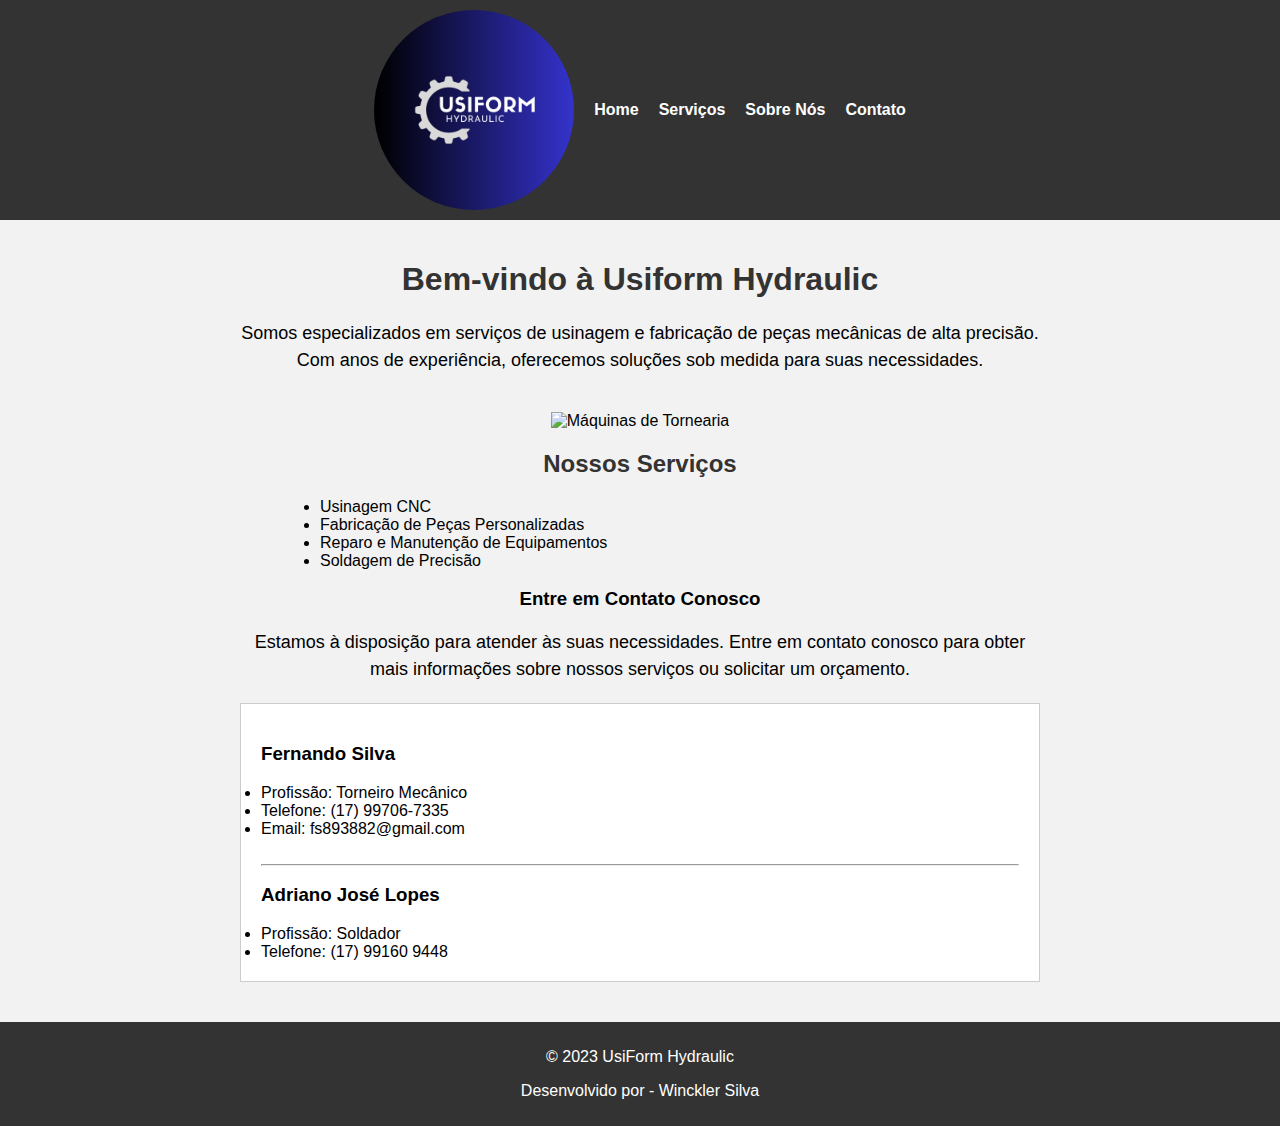
==== index.html @ 0116d645 "Começo do site UsiForm" ====
<!DOCTYPE html>
<html lang="pt-br">
<head>
    <meta charset="UTF-8">
    <title>Tornearia Mecânica</title>
    <link rel="stylesheet" type="text/css" href="estilo.css">
</head>
<body>
    <header>
        <nav>
            <div class="logo-arredondado">
                <img src="usiform.png" width="200" alt="Logotipo">
            </div>
            <a href="index.html">Home</a>
            <a href="servicos.html">Serviços</a>
            <a href="sobre.html">Sobre Nós</a>
            <a href="contato.html">Contato</a>
        </nav>
    </header>
    <div class="content">
        <h1>Bem-vindo à Usiform Hydraulic</h1>
        <p>Somos especializados em serviços de usinagem e fabricação de peças mecânicas de alta precisão. Com anos de experiência, oferecemos soluções sob medida para suas necessidades.</p>

        <img src="machinery.jpg" alt="Máquinas de Tornearia" width="500">

        <h2>Nossos Serviços</h2>
        <ul>
            <li>Usinagem CNC</li>
            <li>Fabricação de Peças Personalizadas</li>
            <li>Reparo e Manutenção de Equipamentos</li>
            <li>Soldagem de Precisão</li>
        </ul>
        <h3>Entre em Contato Conosco</h3>
        <p>Estamos à disposição para atender às suas necessidades. Entre em contato conosco para obter mais informações sobre nossos serviços ou solicitar um orçamento.</p>

        <div class="informacoes">
            <h3>Fernando Silva</h3>
            <li>Profissão: Torneiro Mecânico</li> 
            <li>Telefone: (17) 99706-7335</li>
            <li>Email: fs893882@gmail.com</li>
            <br>
            <hr>
            <h3>Adriano José Lopes</h3>
            <li>Profissão: Soldador</li>
            <li>Telefone: (17) 99160 9448</li>
        </div>

    </div>
    <footer>
        <p>&copy; 2023 UsiForm Hydraulic</p>
        <p>Desenvolvido por - Winckler Silva</p>
    </footer>
</body>
</html>
---- estilo.css ----
/* Estilos para o corpo da página */
body {
    font-family: Arial, sans-serif;
    margin: 0;
    padding: 0;
    background-color: #f2f2f2;
}

/* Estilos para o cabeçalho */
header {
    background-color: #333;
    color: #fff;
    text-align: center;
    padding: 10px 0;
}

nav {
    display: flex;
    justify-content: center;
    align-items: center;
    gap: 20px;
}

nav a {
    color: #fff;
    text-decoration: none;
    font-weight: bold;
}

/* Estilos para o conteúdo principal */
.content {
    max-width: 800px;
    margin: 0 auto;
    padding: 20px;
    text-align: center;
}

.content h1 {
    color: #333;
}

.content p {
    font-size: 18px;
    line-height: 1.5;
}

.content img {
    margin-top: 20px;
}

.content h2 {
    color: #333;
}

.content ul {
    list-style-type: disc;
    text-align: left;
    margin-left: 40px;
}

.logo-arredondado {
    width: 200px;
            height: 200px;
            border-radius: 50%; /* Arredonda completamente o logotipo */
            overflow: hidden; /* Garante que a imagem fique dentro do círculo */
}

/* Estilos para as informações (inicialmente ocultas) */
.informacoes {
    background-color: #fff;
    border: 1px solid #ccc;
    padding: 20px;
    margin-top: 20px;
    text-align: left;
}

/* Estilos para o rodapé */
footer {
    text-align: center;
    margin-top: 20px;
    padding: 10px 0;
    background-color: #333;
    color: #fff;
}
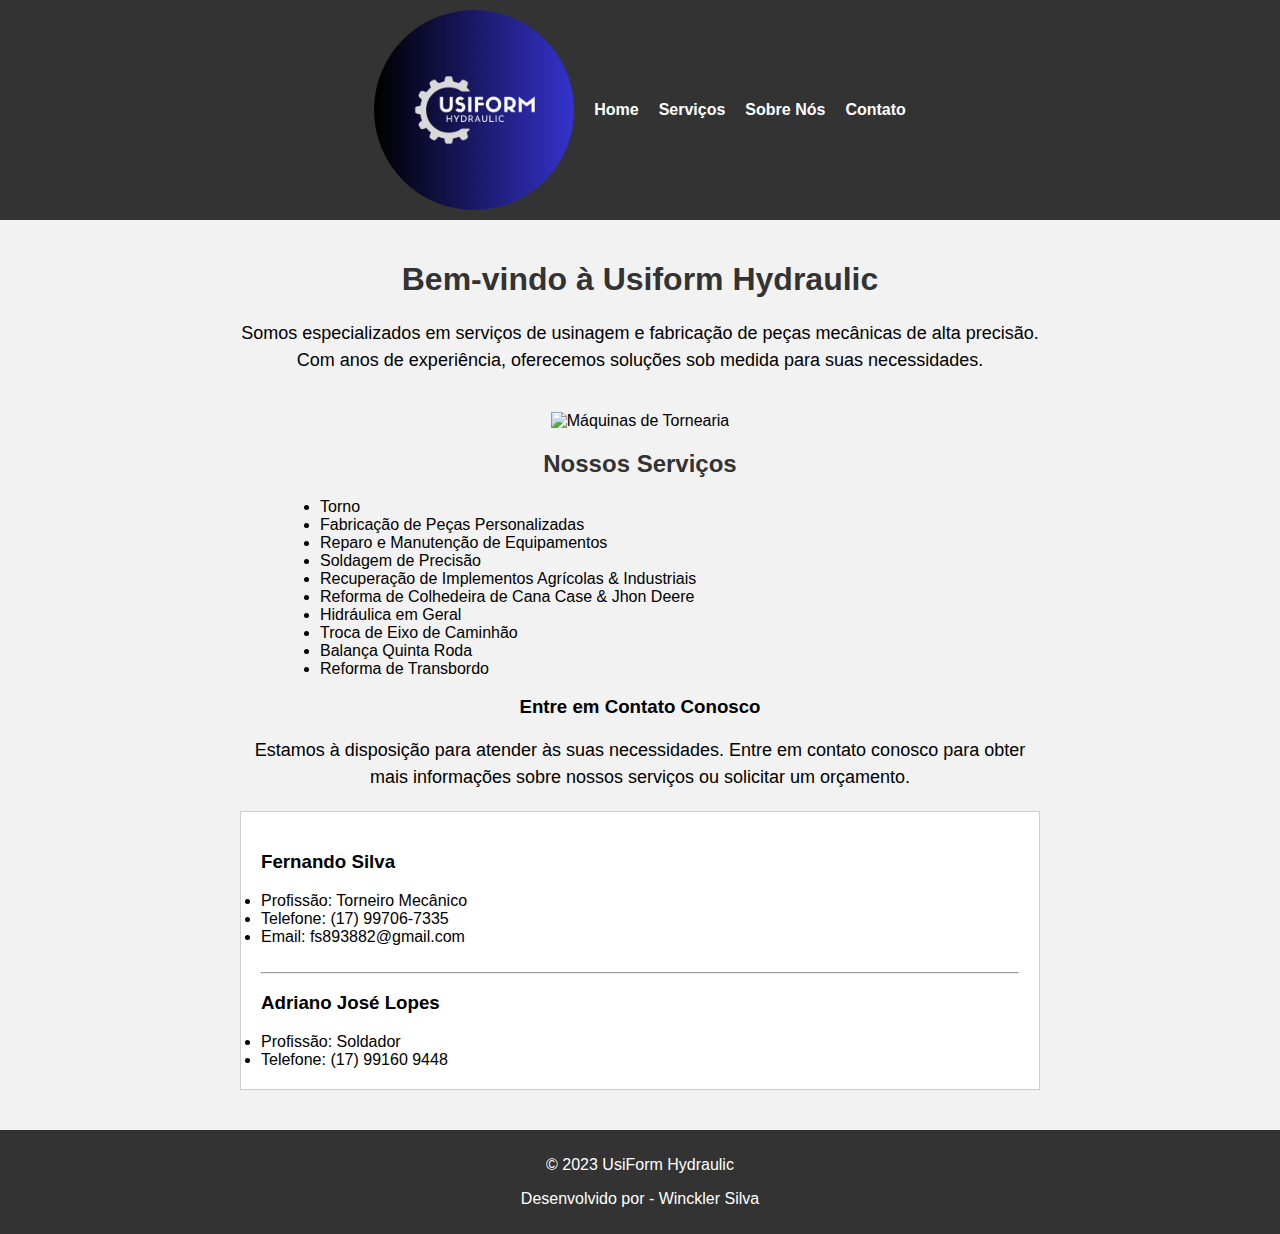
==== commit e9509727: "ajustes" ====
--- a/index.html
+++ b/index.html
@@ -25,10 +25,16 @@
 
         <h2>Nossos Serviços</h2>
         <ul>
-            <li>Usinagem CNC</li>
+            <li>Torno</li>
             <li>Fabricação de Peças Personalizadas</li>
             <li>Reparo e Manutenção de Equipamentos</li>
             <li>Soldagem de Precisão</li>
+            <li>Recuperação de Implementos Agrícolas & Industriais</li>
+            <li>Reforma de Colhedeira de Cana Case & Jhon Deere</li>
+            <li>Hidráulica em Geral</li>
+            <li>Troca de Eixo de Caminhão</li>
+            <li>Balança Quinta Roda</li>
+            <li>Reforma de Transbordo</li>
         </ul>
         <h3>Entre em Contato Conosco</h3>
         <p>Estamos à disposição para atender às suas necessidades. Entre em contato conosco para obter mais informações sobre nossos serviços ou solicitar um orçamento.</p>
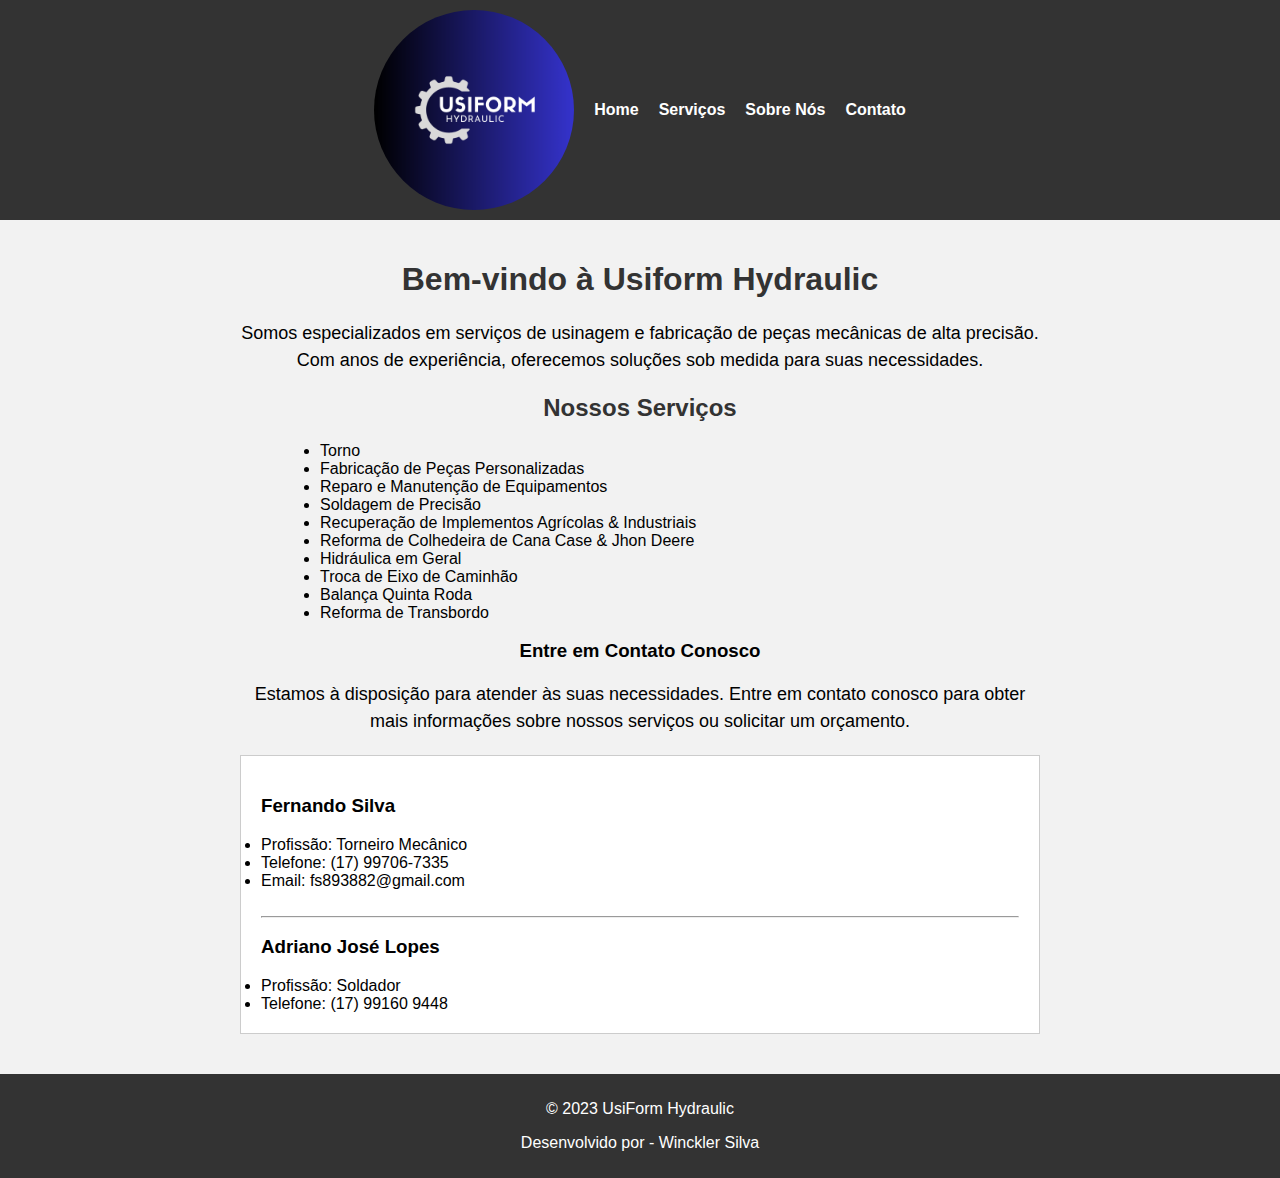
==== commit d356c4c8: "alteração" ====
--- a/index.html
+++ b/index.html
@@ -2,7 +2,7 @@
 <html lang="pt-br">
 <head>
     <meta charset="UTF-8">
-    <title>Tornearia Mecânica</title>
+    <title>UsiForm Hydraulic</title>
     <link rel="stylesheet" type="text/css" href="estilo.css">
 </head>
 <body>
@@ -20,8 +20,6 @@
     <div class="content">
         <h1>Bem-vindo à Usiform Hydraulic</h1>
         <p>Somos especializados em serviços de usinagem e fabricação de peças mecânicas de alta precisão. Com anos de experiência, oferecemos soluções sob medida para suas necessidades.</p>
-
-        <img src="machinery.jpg" alt="Máquinas de Tornearia" width="500">
 
         <h2>Nossos Serviços</h2>
         <ul>
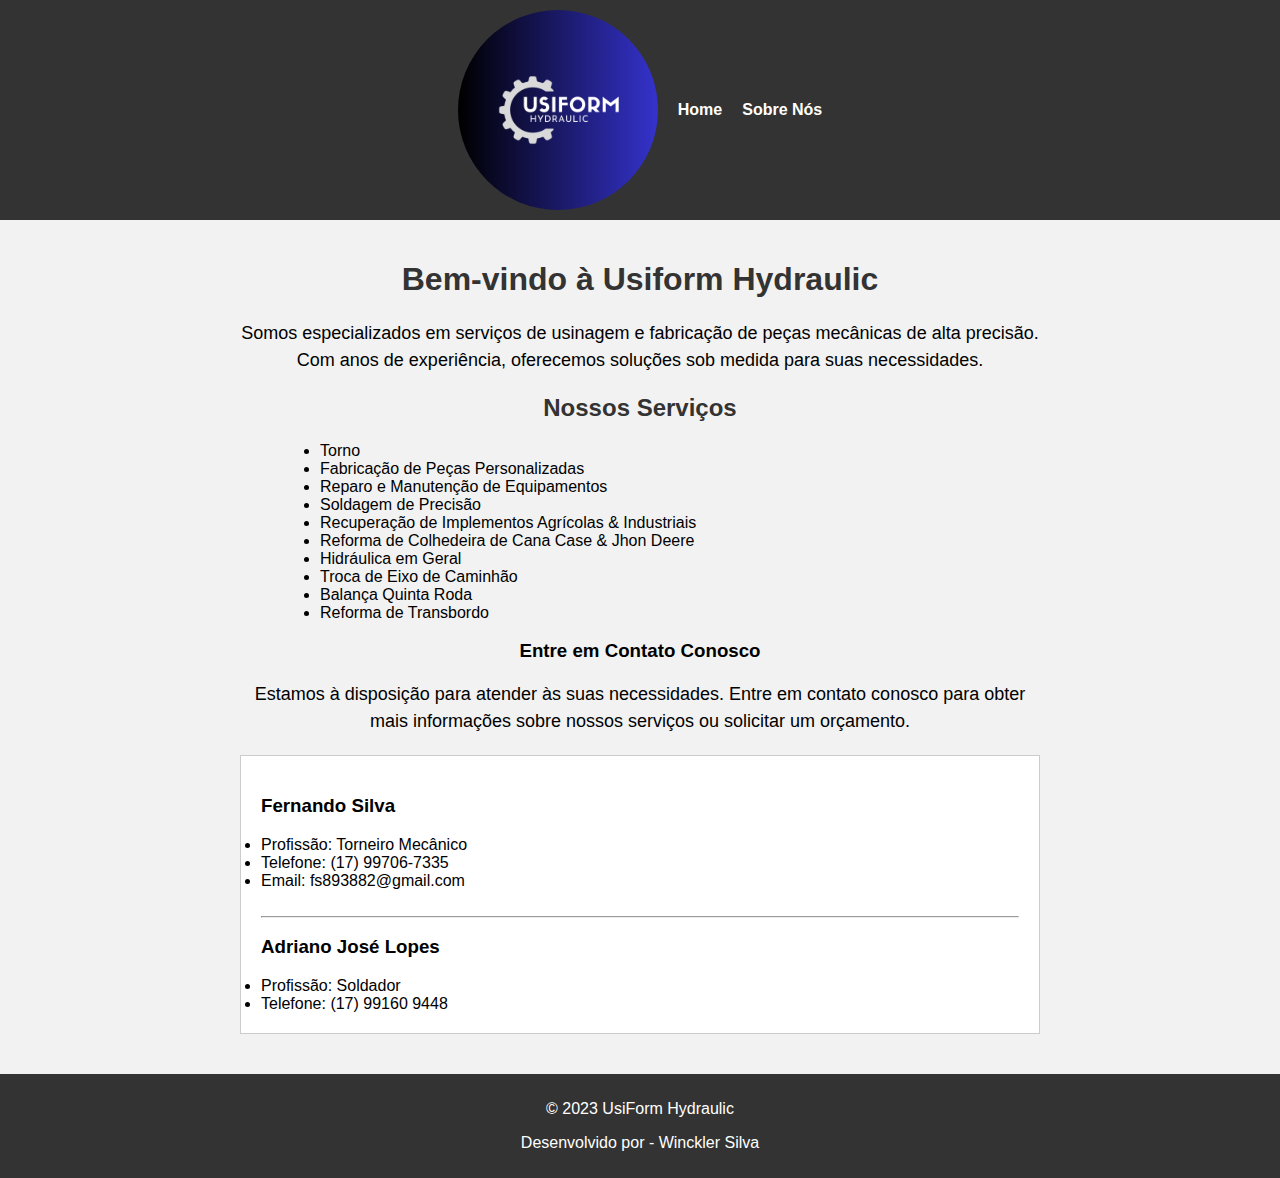
==== commit c8676a52: "Alterações" ====
--- a/index.html
+++ b/index.html
@@ -12,9 +12,7 @@
                 <img src="usiform.png" width="200" alt="Logotipo">
             </div>
             <a href="index.html">Home</a>
-            <a href="servicos.html">Serviços</a>
             <a href="sobre.html">Sobre Nós</a>
-            <a href="contato.html">Contato</a>
         </nav>
     </header>
     <div class="content">
